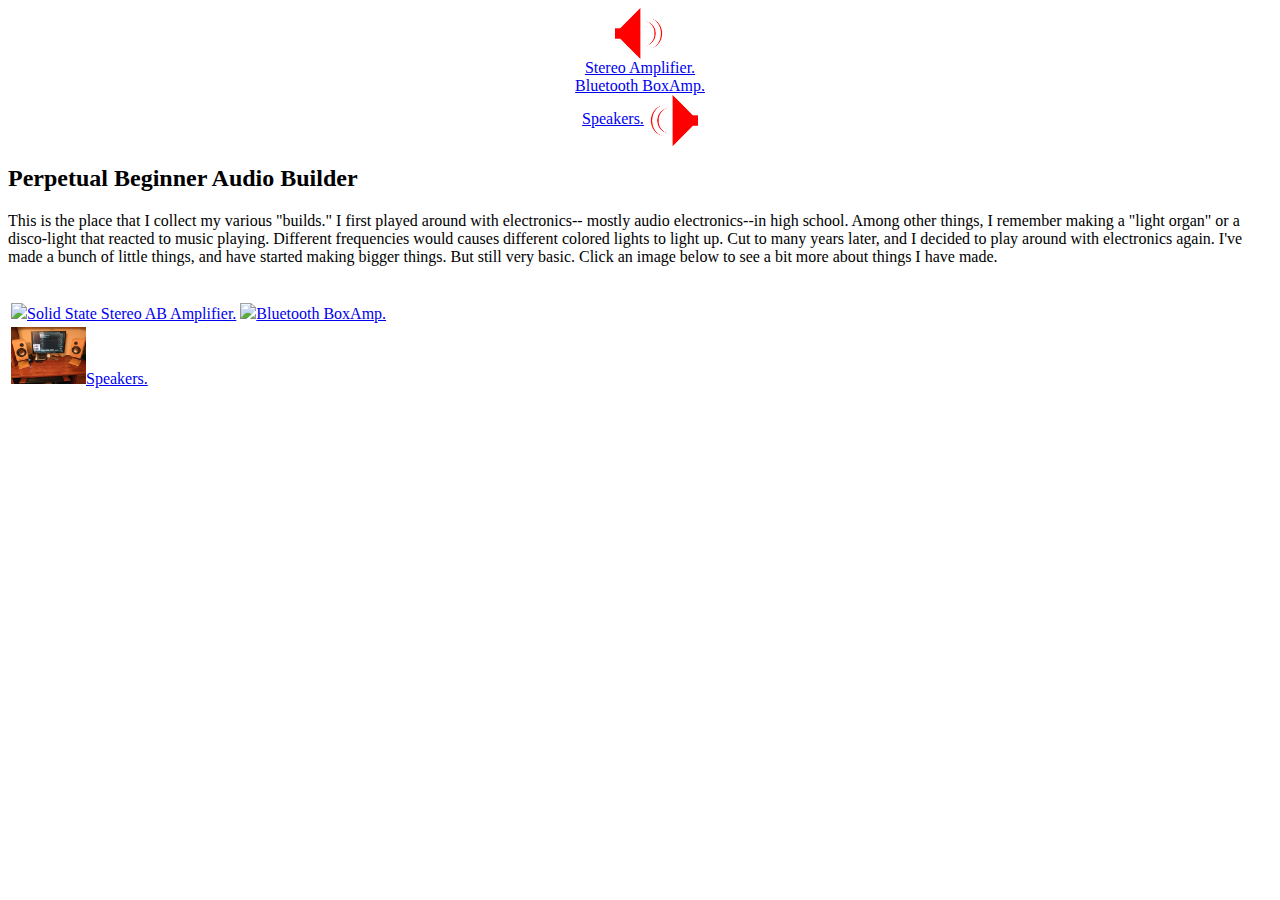
==== index.html @ d07f207d "Update index.html" ====
<!DOCTYPE html>
<html>
	<header><!-- link to main stylesheet -->
		<link rel="stylesheet" type="text/css" href="/AudioStuff/css/main.css">
	<title>Stan's Audio Stuff</title>
</header>
  <head>
	  <center>
		  
		  <link rel="icon" type="image/png" href="favicon/favicon.png">
		  <tbody>
			  <tr>
				  <td><a href = "https://sgolanka.github.io/AudioStuff/index.html">
					  <img src = "images/favicon_large.png" 
					       style="width:50px;border-style:none;vertical-align:middle;">
            		          </a></td>
				  <td><a href = "https://sgolanka.github.io/AudioStuff/classAB.html"><br/>Stereo Amplifier.</a></td>
				  <td><a href = "https://sgolanka.github.io/AudioStuff/BoxAmp.html"><br/>Bluetooth BoxAmp.</a></td>
				  <td><a href = "https://sgolanka.github.io/AudioStuff/os.html"><br/>Speakers.</a></td>
				  <td><a href = "https://sgolanka.github.io/AudioStuff/index.html">
					  <img src = "images/favicon_med_l.png" 
					       style="width:50px;border-style:none;vertical-align:middle;">
					  </a></td>
			  </tr>
		  </tbody>			  
	  </center>
</head>
	  <body>
		  <div>
			  <h2>Perpetual Beginner Audio Builder</h2>
			  <p>
				  This is the place that I collect my various "builds."  I first played around with electronics--
				  mostly audio electronics--in high school. Among other things, I remember making a "light organ" or
				  a disco-light that reacted to music playing. Different frequencies would causes different colored
				  lights to light up.  Cut to many years later, and I decided to play around with electronics again.
				  I've made a bunch of little things, and have started making bigger things. But still very basic.
				  Click an image below to see a bit more about things I have made.
				  <br/>
				  <br/>
			  </p>
			  </p>
			  <table><tbody>
				  <tr>
					  <td><a href = "https://sgolanka.github.io/AudioStuff/classAB.html"><img src = "images/pcb.jpg" style = "width: 75px;">Solid State Stereo AB Amplifier.</a></td>
					  <td><a href = "https://sgolanka.github.io/AudioStuff/BoxAmp.html"><img src = "images/boxamp.jpg" style = "width: 75px;">Bluetooth BoxAmp.</a></td>
				  </tr>
				  <tr>
					  <td><a href = "https://sgolanka.github.io/AudioStuff/os.html"><img src = "images/onstands.jpg" style = "width: 75px;">Speakers.</a></td>
					  <td></td>
				  </tr>
			    </tbody></table>
		  </p>
		  </div>
</body>
</html>
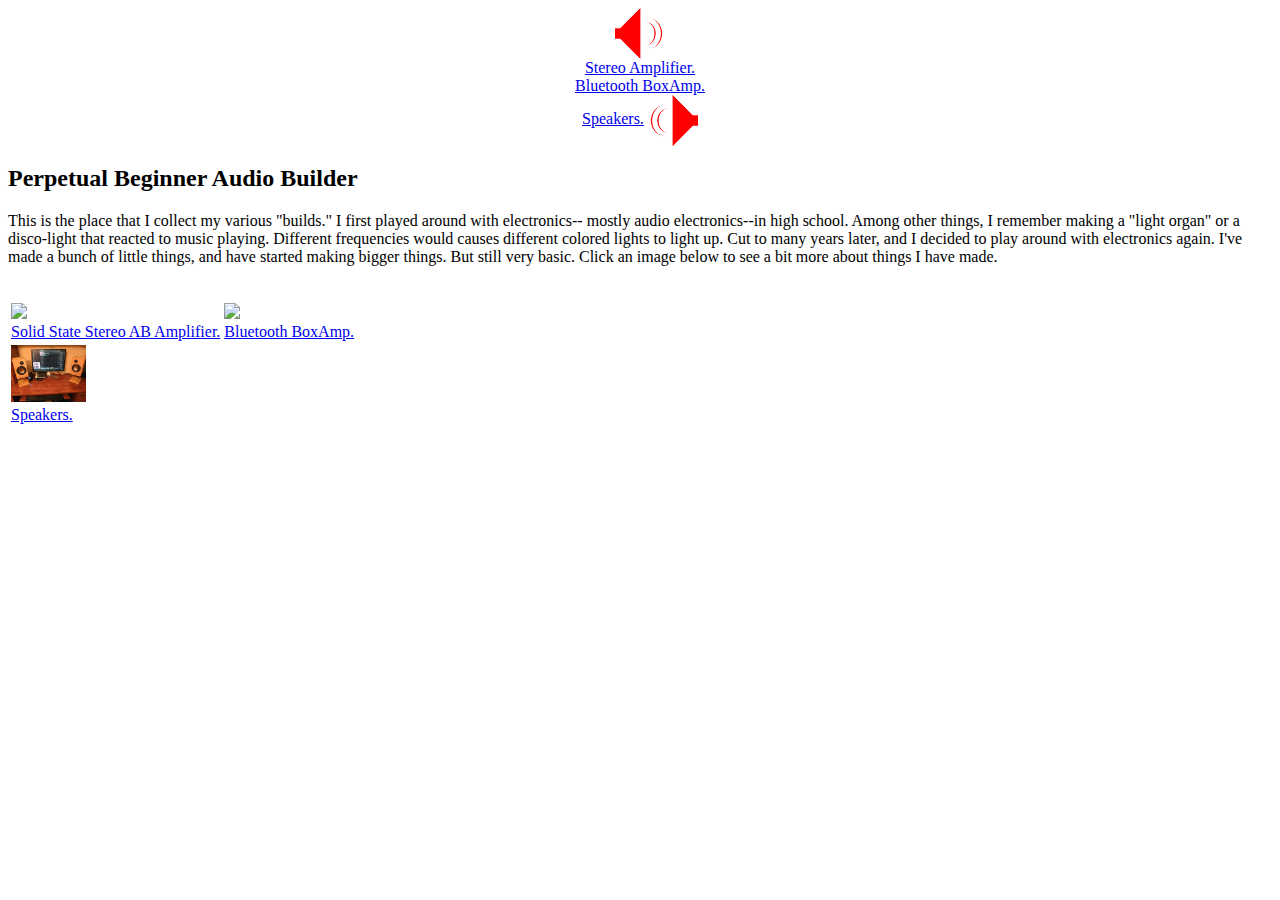
==== commit 005e98db: "Update index.html" ====
--- a/index.html
+++ b/index.html
@@ -41,11 +41,11 @@
 			  </p>
 			  <table><tbody>
 				  <tr>
-					  <td><a href = "https://sgolanka.github.io/AudioStuff/classAB.html"><img src = "images/pcb.jpg" style = "width: 75px;">Solid State Stereo AB Amplifier.</a></td>
-					  <td><a href = "https://sgolanka.github.io/AudioStuff/BoxAmp.html"><img src = "images/boxamp.jpg" style = "width: 75px;">Bluetooth BoxAmp.</a></td>
+					  <td><a href = "https://sgolanka.github.io/AudioStuff/classAB.html"><img src = "images/pcb.jpg" style = "width: 75px;"><br/>Solid State Stereo AB Amplifier.</a></td>
+					  <td><a href = "https://sgolanka.github.io/AudioStuff/BoxAmp.html"><img src = "images/boxamp.jpg" style = "width: 75px;"><br/>Bluetooth BoxAmp.</a></td>
 				  </tr>
 				  <tr>
-					  <td><a href = "https://sgolanka.github.io/AudioStuff/os.html"><img src = "images/onstands.jpg" style = "width: 75px;">Speakers.</a></td>
+					  <td><a href = "https://sgolanka.github.io/AudioStuff/os.html"><img src = "images/onstands.jpg" style = "width: 75px;"><br/>Speakers.</a></td>
 					  <td></td>
 				  </tr>
 			    </tbody></table>
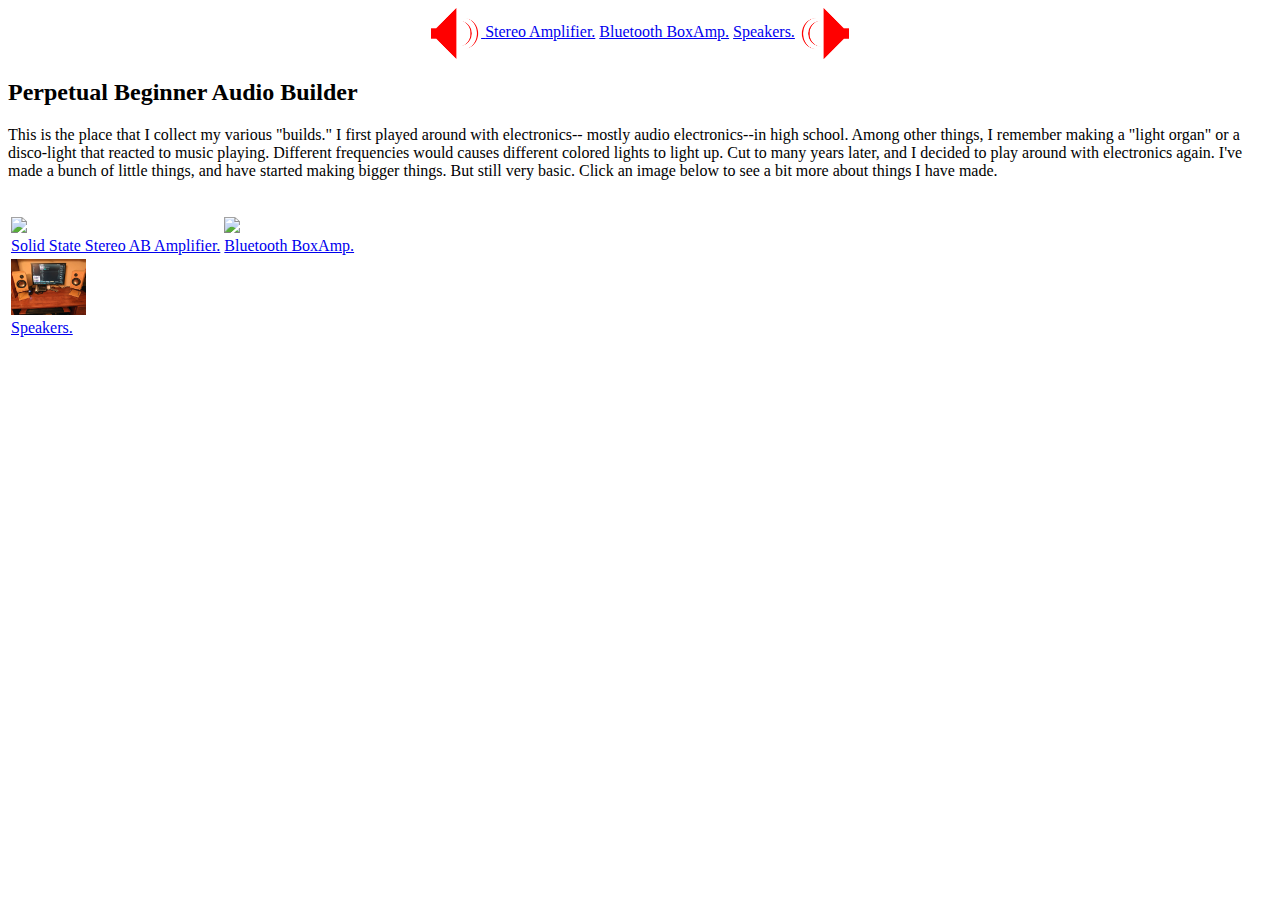
==== commit f8a78adb: "Update index.html" ====
--- a/index.html
+++ b/index.html
@@ -14,9 +14,9 @@
 					  <img src = "images/favicon_large.png" 
 					       style="width:50px;border-style:none;vertical-align:middle;">
             		          </a></td>
-				  <td><a href = "https://sgolanka.github.io/AudioStuff/classAB.html"><br/>Stereo Amplifier.</a></td>
-				  <td><a href = "https://sgolanka.github.io/AudioStuff/BoxAmp.html"><br/>Bluetooth BoxAmp.</a></td>
-				  <td><a href = "https://sgolanka.github.io/AudioStuff/os.html"><br/>Speakers.</a></td>
+				  <td><a href = "https://sgolanka.github.io/AudioStuff/classAB.html">Stereo Amplifier.</a></td>
+				  <td><a href = "https://sgolanka.github.io/AudioStuff/BoxAmp.html">Bluetooth BoxAmp.</a></td>
+				  <td><a href = "https://sgolanka.github.io/AudioStuff/os.html">Speakers.</a></td>
 				  <td><a href = "https://sgolanka.github.io/AudioStuff/index.html">
 					  <img src = "images/favicon_med_l.png" 
 					       style="width:50px;border-style:none;vertical-align:middle;">
@@ -46,7 +46,7 @@
 				  </tr>
 				  <tr>
 					  <td><a href = "https://sgolanka.github.io/AudioStuff/os.html"><img src = "images/onstands.jpg" style = "width: 75px;"><br/>Speakers.</a></td>
-					  <td></td>
+					  
 				  </tr>
 			    </tbody></table>
 		  </p>
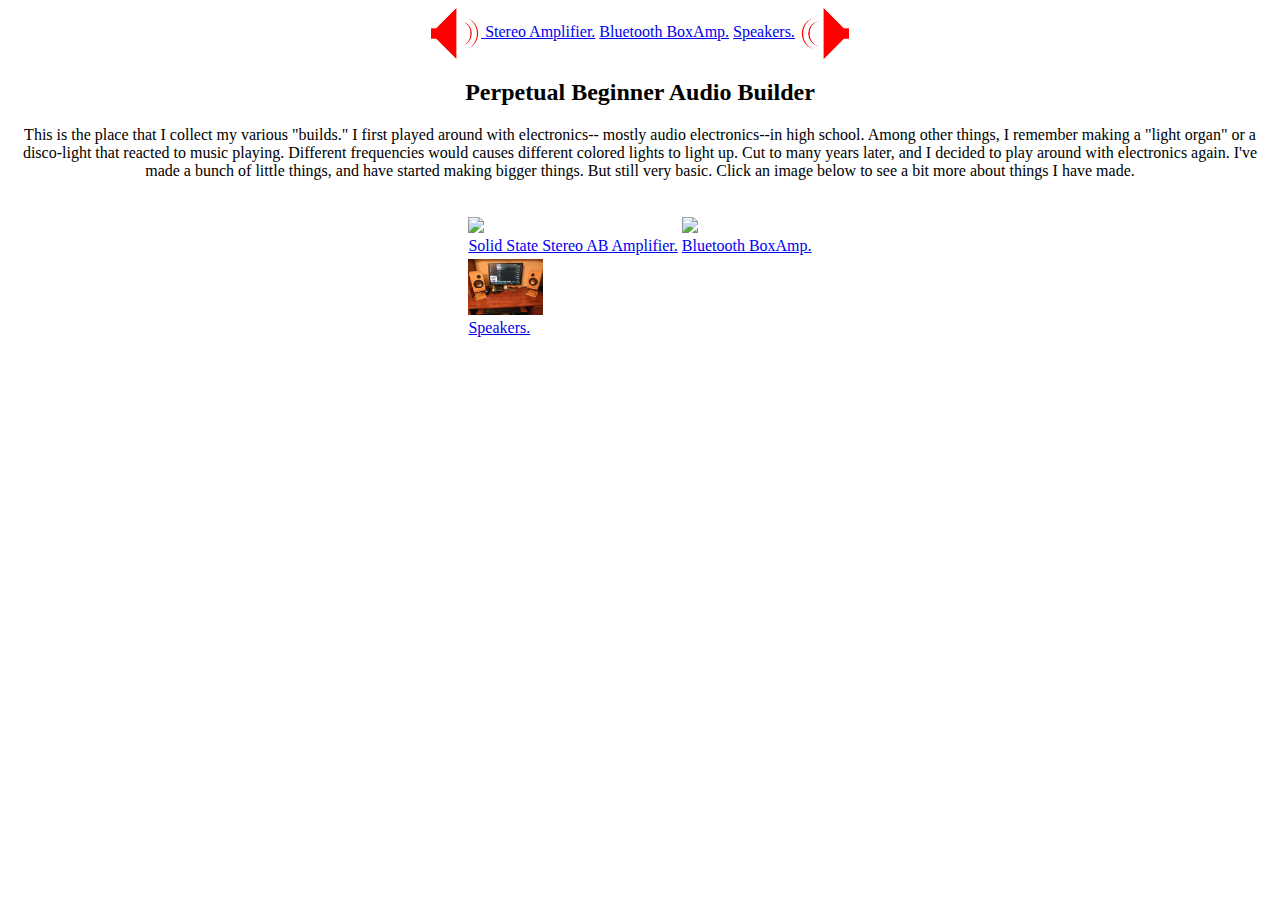
==== commit e8984d72: "Update index.html" ====
--- a/index.html
+++ b/index.html
@@ -26,6 +26,7 @@
 	  </center>
 </head>
 	  <body>
+		  <center>
 		  <div>
 			  <h2>Perpetual Beginner Audio Builder</h2>
 			  <p>
@@ -38,11 +39,11 @@
 				  <br/>
 				  <br/>
 			  </p>
-			  </p>
+			  <p>
 			  <table><tbody>
 				  <tr>
 					  <td><a href = "https://sgolanka.github.io/AudioStuff/classAB.html"><img src = "images/pcb.jpg" style = "width: 75px;"><br/>Solid State Stereo AB Amplifier.</a></td>
-					  <td><a href = "https://sgolanka.github.io/AudioStuff/BoxAmp.html"><img src = "images/boxamp.jpg" style = "width: 75px;"><br/>Bluetooth BoxAmp.</a></td>
+					  <td><a href = "https://sgolanka.github.io/AudioStuff/BoxAmp.html"><img src = "images/boxamp.JPG" style = "width: 75px;"><br/>Bluetooth BoxAmp.</a></td>
 				  </tr>
 				  <tr>
 					  <td><a href = "https://sgolanka.github.io/AudioStuff/os.html"><img src = "images/onstands.jpg" style = "width: 75px;"><br/>Speakers.</a></td>
@@ -51,5 +52,6 @@
 			    </tbody></table>
 		  </p>
 		  </div>
+		  </center>
 </body>
 </html>
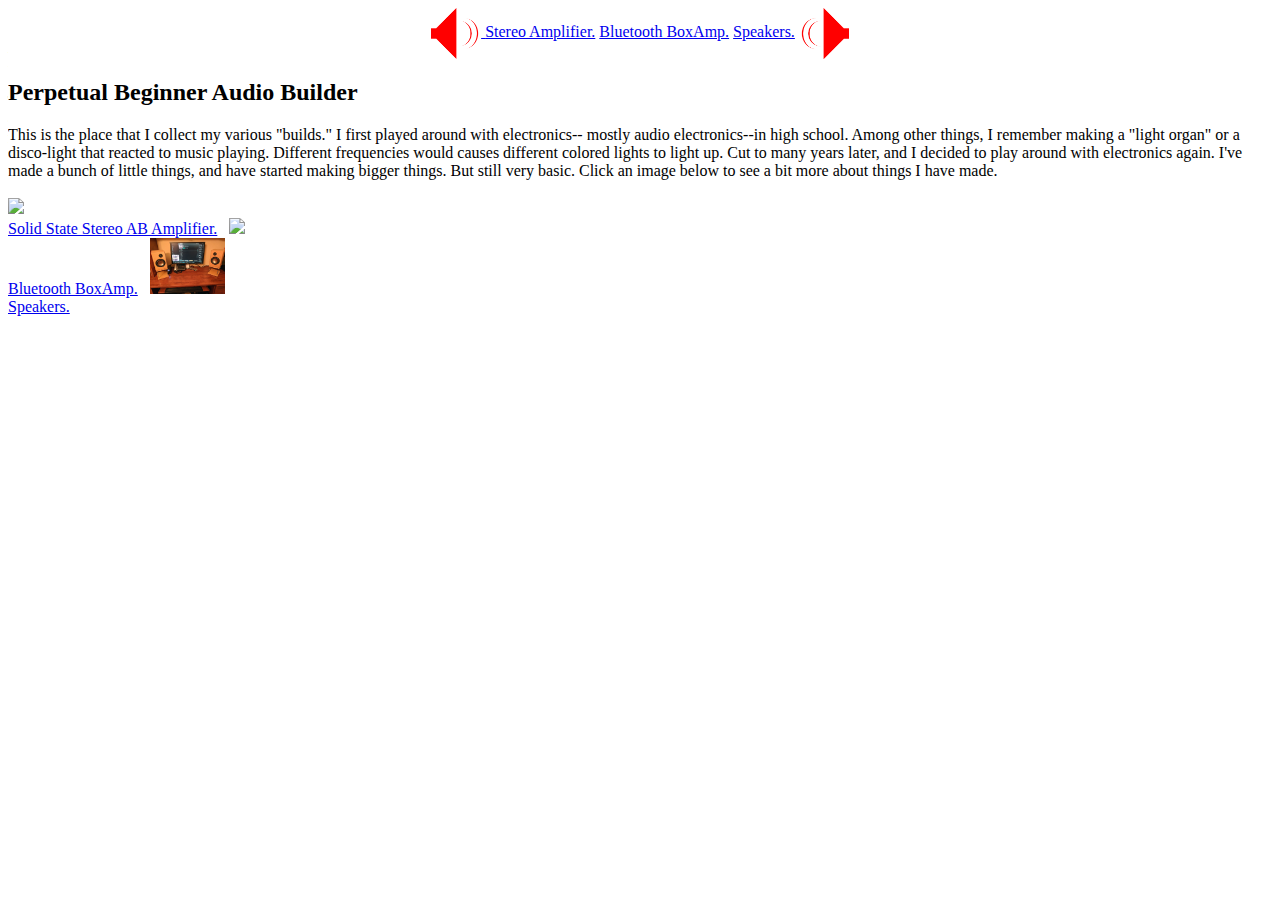
==== commit ab1b85c3: "Update index.html" ====
--- a/index.html
+++ b/index.html
@@ -26,7 +26,7 @@
 	  </center>
 </head>
 	  <body>
-		  <center>
+		  
 		  <div>
 			  <h2>Perpetual Beginner Audio Builder</h2>
 			  <p>
@@ -38,20 +38,20 @@
 				  Click an image below to see a bit more about things I have made.
 				  <br/>
 				  <br/>
-			  </p>
-			  <p>
-			  <table><tbody>
-				  <tr>
-					  <td><a href = "https://sgolanka.github.io/AudioStuff/classAB.html"><img src = "images/pcb.jpg" style = "width: 75px;"><br/>Solid State Stereo AB Amplifier.</a></td>
-					  <td><a href = "https://sgolanka.github.io/AudioStuff/BoxAmp.html"><img src = "images/boxamp.JPG" style = "width: 75px;"><br/>Bluetooth BoxAmp.</a></td>
-				  </tr>
-				  <tr>
-					  <td><a href = "https://sgolanka.github.io/AudioStuff/os.html"><img src = "images/onstands.jpg" style = "width: 75px;"><br/>Speakers.</a></td>
-					  
-				  </tr>
-			    </tbody></table>
+			  
+			  
+				 
+					  <a href = "https://sgolanka.github.io/AudioStuff/classAB.html"><img src = "images/pcb.jpg" style = "width: 75px;"><br/>Solid State Stereo AB Amplifier.</a>
+				  &nbsp;
+					  <a href = "https://sgolanka.github.io/AudioStuff/BoxAmp.html"><img src = "images/boxamp.JPG" style = "width: 75px;"><br/>Bluetooth BoxAmp.</a>				
+				&nbsp;	 
+				  <a href = "https://sgolanka.github.io/AudioStuff/os.html"><img src = "images/onstands.jpg" style = "width: 75px;"><br/>Speakers.</a>
+				   
+			<br/>
+				  <br/>
+			    
 		  </p>
 		  </div>
-		  </center>
+		  
 </body>
 </html>
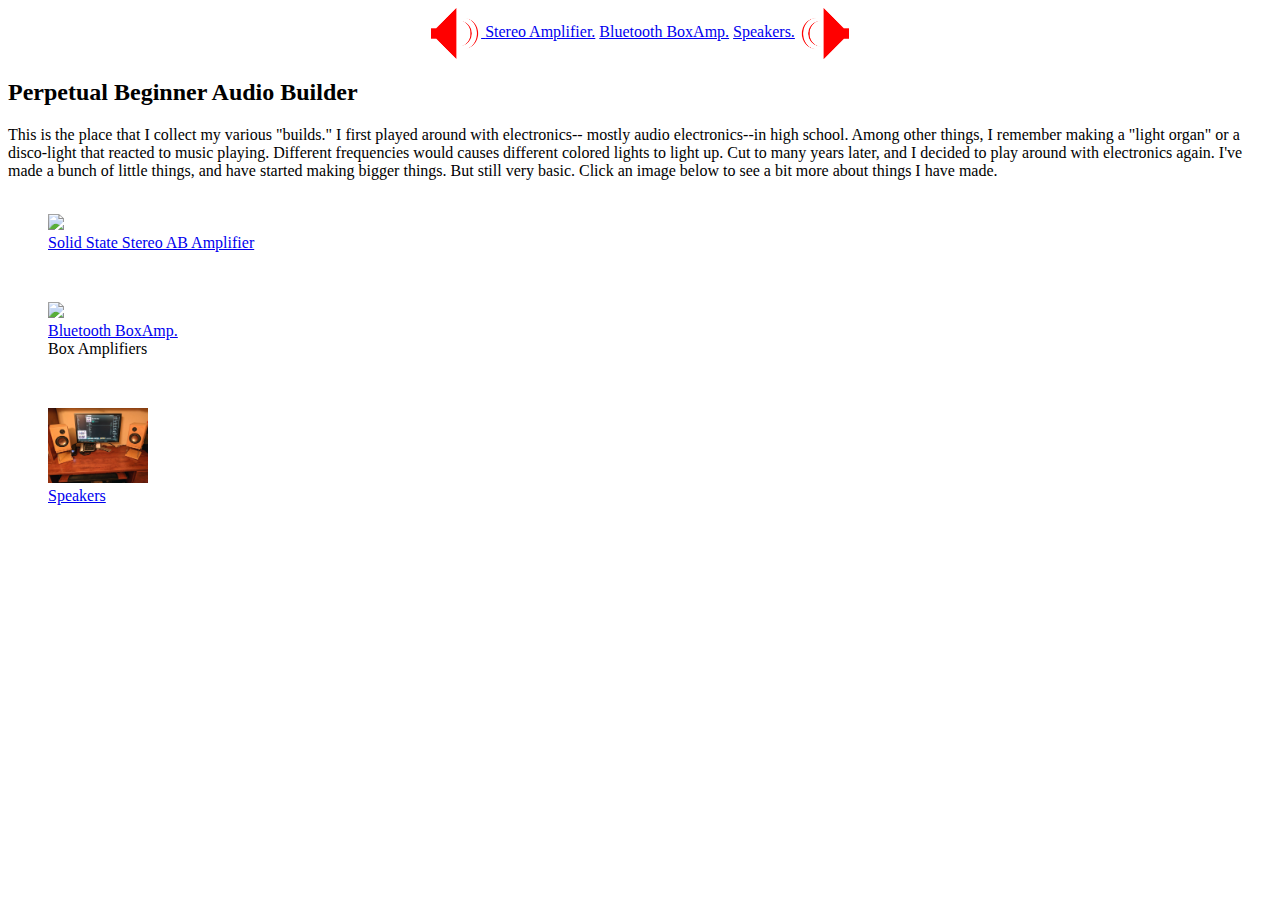
==== commit 4c9771e8: "Update index.html" ====
--- a/index.html
+++ b/index.html
@@ -37,21 +37,31 @@
 				  I've made a bunch of little things, and have started making bigger things. But still very basic.
 				  Click an image below to see a bit more about things I have made.
 				  <br/>
-				  <br/>
-			  
-			  
-				 
-					  <a href = "https://sgolanka.github.io/AudioStuff/classAB.html"><img src = "images/pcb.jpg" style = "width: 75px;"><br/>Solid State Stereo AB Amplifier.</a>
+				  <br/> 	  
+				 <a href = "https://sgolanka.github.io/AudioStuff/classAB.html">
+						  <figure>
+						  <img src = "images/pcb.jpg" style = "width: "100px">
+						  <figcaption>Solid State Stereo AB Amplifier</figcaption>
+						  </figure>
+				  </a>
+						  
 				  &nbsp;
-					  <a href = "https://sgolanka.github.io/AudioStuff/BoxAmp.html"><img src = "images/boxamp.JPG" style = "width: 75px;"><br/>Bluetooth BoxAmp.</a>				
+				  <a href = "https://sgolanka.github.io/AudioStuff/BoxAmp.html">
+						<figure>
+						<img src = "images/boxamp.JPG" style = "width: 100px;"><br/>Bluetooth BoxAmp.</a>
+						<figcaption>Box Amplifiers</figcaption>
+						</figure>
 				&nbsp;	 
-				  <a href = "https://sgolanka.github.io/AudioStuff/os.html"><img src = "images/onstands.jpg" style = "width: 75px;"><br/>Speakers.</a>
-				   
+				<a href = "https://sgolanka.github.io/AudioStuff/os.html">
+						<figure>
+						<img src = "images/onstands.jpg" style = "width: 100px;">
+						<figcaption>Speakers</figcaption>
+						</figure>
+				</a>		   
 			<br/>
-				  <br/>
+			<br/>
 			    
 		  </p>
 		  </div>
-		  
 </body>
 </html>
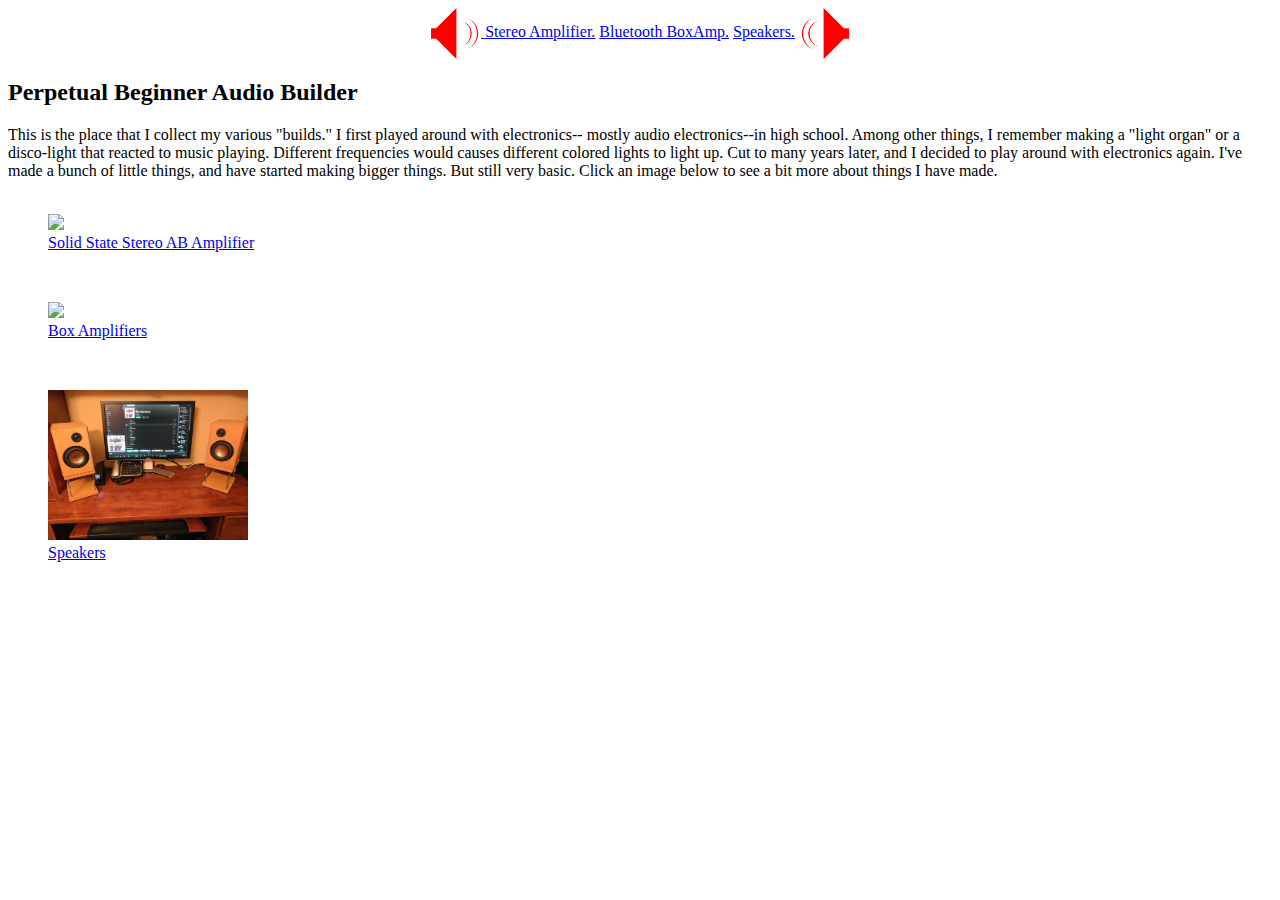
==== commit c1576ba9: "Update index.html" ====
--- a/index.html
+++ b/index.html
@@ -40,24 +40,25 @@
 				  <br/> 	  
 				 <a href = "https://sgolanka.github.io/AudioStuff/classAB.html">
 						  <figure>
-						  <img src = "images/pcb.jpg" style = "width: "100px">
+						  <img src = "images/pcb.jpg" style = "width:200px">
 						  <figcaption>Solid State Stereo AB Amplifier</figcaption>
 						  </figure>
-				  </a>
+				  	  </a>
 						  
 				  &nbsp;
 				  <a href = "https://sgolanka.github.io/AudioStuff/BoxAmp.html">
 						<figure>
-						<img src = "images/boxamp.JPG" style = "width: 100px;"><br/>Bluetooth BoxAmp.</a>
+						<img src = "images/boxamp.JPG" style = "width:200px;">
 						<figcaption>Box Amplifiers</figcaption>
 						</figure>
+					  </a>
 				&nbsp;	 
 				<a href = "https://sgolanka.github.io/AudioStuff/os.html">
 						<figure>
-						<img src = "images/onstands.jpg" style = "width: 100px;">
+						<img src = "images/onstands.jpg" style = "width:200px;">
 						<figcaption>Speakers</figcaption>
 						</figure>
-				</a>		   
+					  </a>		   
 			<br/>
 			<br/>
 			    
